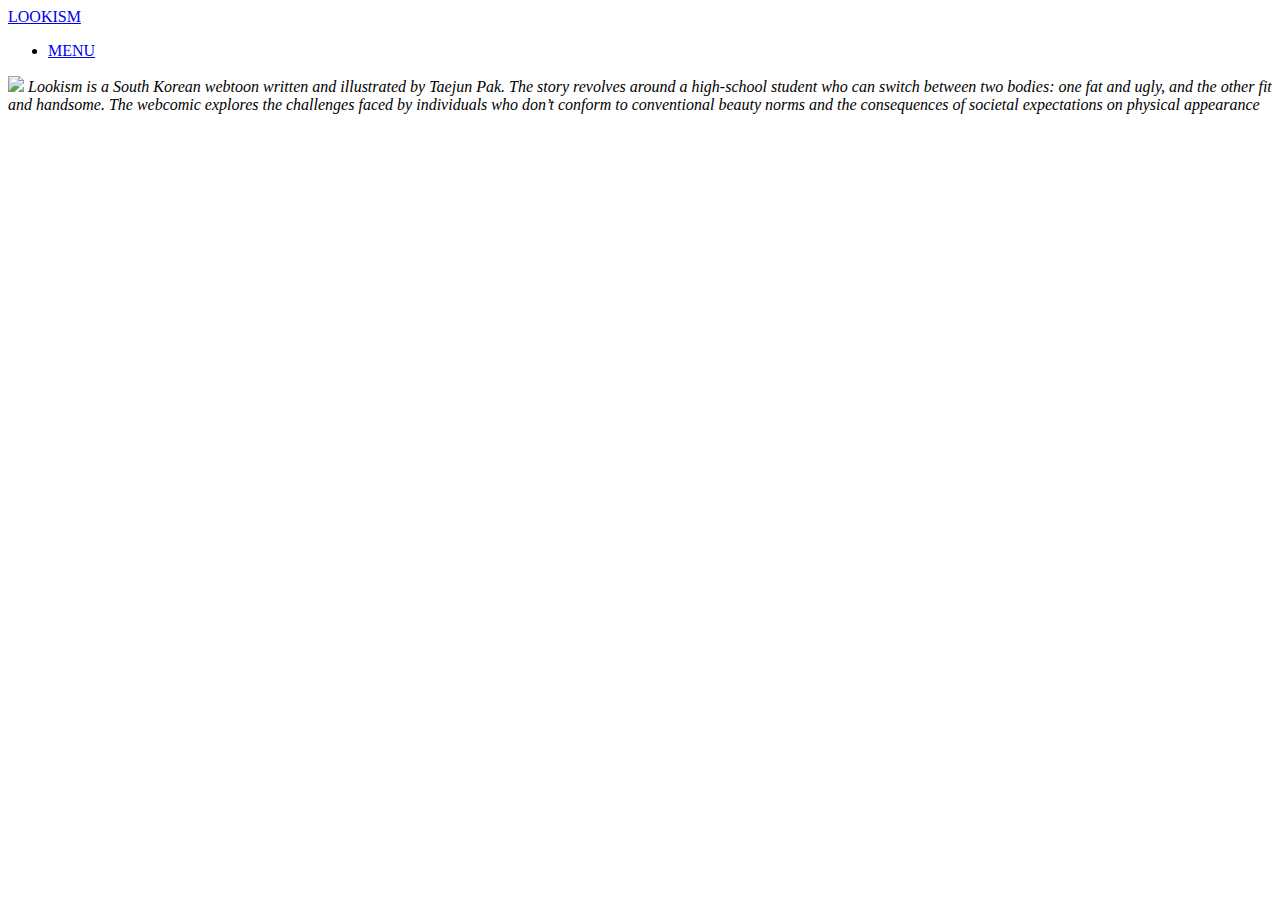
==== index.html @ 58670da5 "upload" ====
<!DOCTYPE html>
<html lang="en">
<head>
    <meta charset="UTF-8">
    <meta name="viewport" content="width=device-width, initial-scale=1.0">
    <title>Document</title>
    <link rel="stylesheet" href="style.css">
</head>
<body>
    <header>
        <nav class="navbar">
            <div class="navdiv">
                <div class="logo"><a href="#">LOOKISM
                </a></div>
                <ul>
                <li><a href="#">MENU</a>
                </li>  
                </ul>
           </div>
        </nav>
    </header>
    <main>
        <section>
        <img src="lokism.jpg">
        <i>Lookism is a South Korean webtoon written and illustrated by Taejun Pak. The story revolves around a high-school student who can switch between two bodies: one fat and ugly, and the other fit and handsome. The webcomic explores the challenges faced by individuals who don’t conform to conventional beauty norms and the consequences of societal expectations on physical appearance</i>
        </section>
    </main>
<footer>


</footer>

</body>

</html>
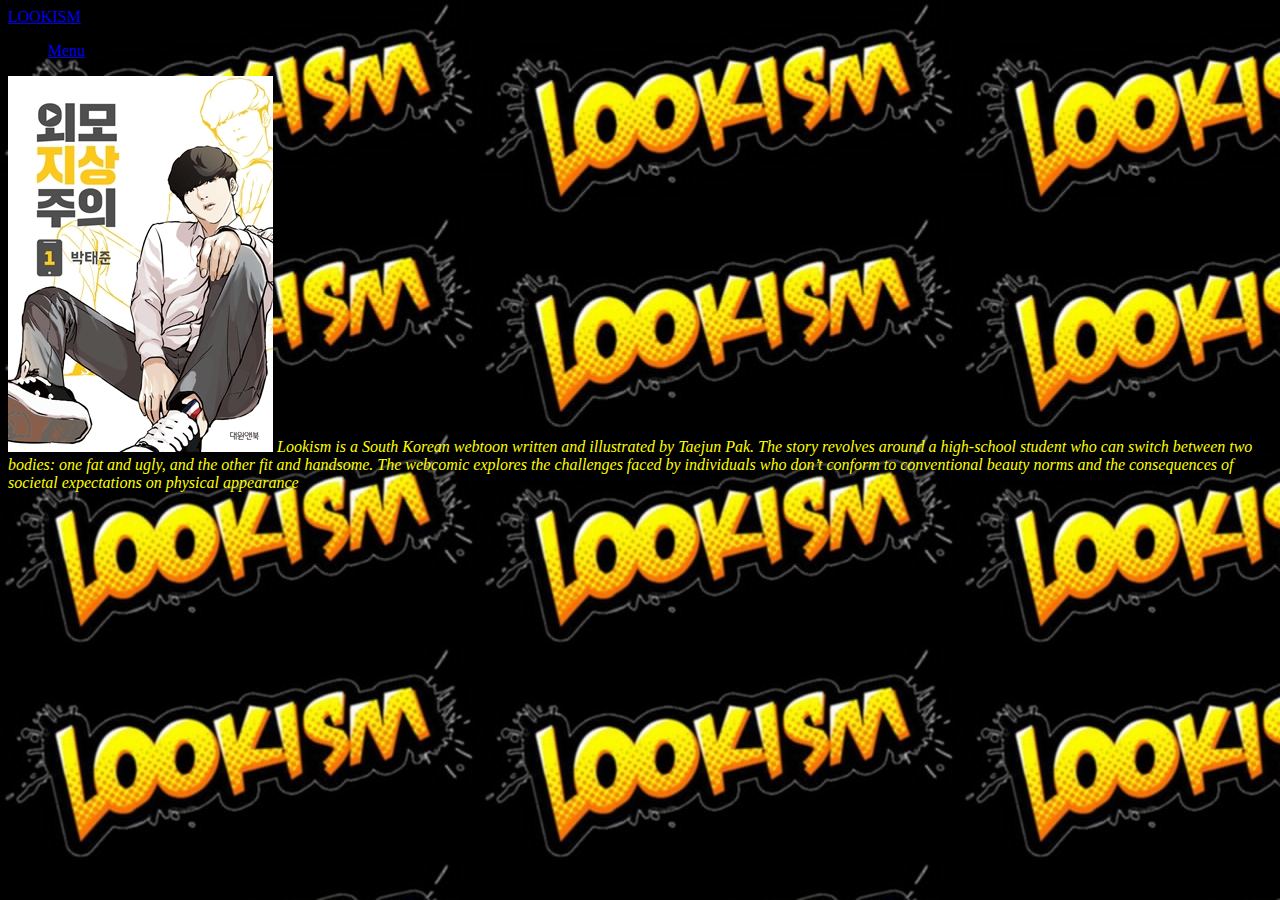
==== commit 7eddc5c2: "Add files via upload" ====
--- a/index.html
+++ b/index.html
@@ -6,30 +6,26 @@
     <title>Document</title>
     <link rel="stylesheet" href="style.css">
 </head>
-<body>
-    <header>
-        <nav class="navbar">
-            <div class="navdiv">
-                <div class="logo"><a href="#">LOOKISM
-                </a></div>
-                <ul>
-                <li><a href="#">MENU</a>
+<body style="background-image: url(lookism\ logo.jpg);">
+    <nav class="navbar">
+        <div class="navdiv">
+            <div class="logo">
+                <a href="./qpal/user.html">LOOKISM</a>
+            </div>
+            <ul>
+                <li>
+                    <a href="#">Menu</a>
                 </li>  
-                </ul>
-           </div>
-        </nav>
-    </header>
+            </ul>
+        </div>
+    </nav>
     <main>
         <section>
-        <img src="lokism.jpg">
-        <i>Lookism is a South Korean webtoon written and illustrated by Taejun Pak. The story revolves around a high-school student who can switch between two bodies: one fat and ugly, and the other fit and handsome. The webcomic explores the challenges faced by individuals who don’t conform to conventional beauty norms and the consequences of societal expectations on physical appearance</i>
+            <img src="./qpal/lokism.jpg">
+            <i style="color: yellow;">Lookism is a South Korean webtoon written and illustrated by Taejun Pak. The story revolves around a high-school student who can switch between two bodies: one fat and ugly, and the other fit and handsome. The webcomic explores the challenges faced by individuals who don’t conform to conventional beauty norms and the consequences of societal expectations on physical appearance</i>
         </section>
     </main>
 <footer>
-
-
 </footer>
-
 </body>
-
 </html>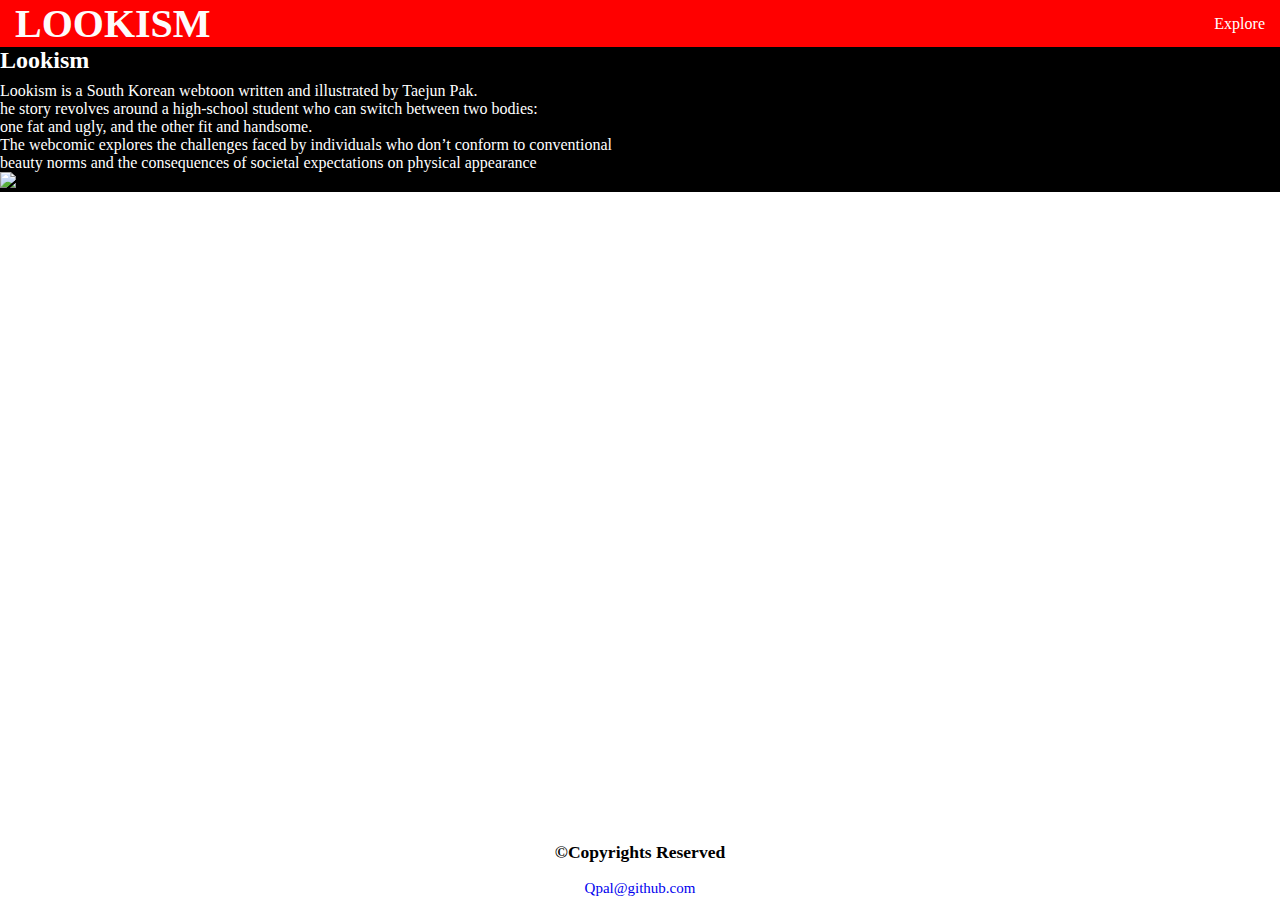
==== commit db716485: "Add files via upload" ====
--- a/index.html
+++ b/index.html
@@ -4,28 +4,38 @@
     <meta charset="UTF-8">
     <meta name="viewport" content="width=device-width, initial-scale=1.0">
     <title>Document</title>
-    <link rel="stylesheet" href="style.css">
+    <link rel="stylesheet" href="./qpal/style.css">
 </head>
-<body style="background-image: url(lookism\ logo.jpg);">
+<body style="background-image: url(./qpal/hol1.jpg); background-repeat:no-repeat; background-size:cover;">
     <nav class="navbar">
-        <div class="navdiv">
-            <div class="logo">
-                <a href="./qpal/user.html">LOOKISM</a>
-            </div>
-            <ul>
-                <li>
-                    <a href="#">Menu</a>
-                </li>  
-            </ul>
-        </div>
+      <div class="navdiv">
+      <div class="logo"><a href="#">LOOKISM</a></div>
+      <ul>
+       <li><a href="./qpal/user.html">Explore</a>
+       </li>
+      </ul>
+      </div>
     </nav>
     <main>
-        <section>
-            <img src="./qpal/lokism.jpg">
-            <i style="color: yellow;">Lookism is a South Korean webtoon written and illustrated by Taejun Pak. The story revolves around a high-school student who can switch between two bodies: one fat and ugly, and the other fit and handsome. The webcomic explores the challenges faced by individuals who don’t conform to conventional beauty norms and the consequences of societal expectations on physical appearance</i>
-        </section>
+      <section id="sec">
+        <section><h2>Lookism</h2></section>
+        <div class="body">
+          <div>
+            <section>Lookism is a South Korean webtoon written and illustrated by Taejun Pak.</section>
+            <section>he story revolves around a high-school student who can switch between two bodies:</section>
+            <section>one fat and ugly, and the other fit and handsome.</section>
+            <section>The webcomic explores the challenges faced by individuals who don’t conform to conventional</section>
+            <section>beauty norms and the consequences of societal expectations on physical appearance</section>
+          </div>
+         </div>
+         <div class="lookism">
+            <img src="./qpal/lookism.png">
+         </div>
+      </section>
     </main>
-<footer>
-</footer>
+    <footer>
+        <h3>&copy;Copyrights Reserved</h3><br>
+        <a href="https://github.com/axllanit" target="_blank">Qpal@github.com
+        </a>
 </body>
 </html>--- a/qpal/style.css
+++ b/qpal/style.css
@@ -0,0 +1,93 @@
+*{
+    margin:0;
+    text-decoration: none;
+}
+
+.navdiv{
+    justify-content: space-between; display: flex; align-items: center;
+}
+
+.logo a{
+    font-size: 40px;
+    font-weight: 600;
+    color: rgb(253, 251, 251);
+    font-family: serif;
+}
+.navbar{
+    background-color: red;
+    padding-left: 15px;
+    padding-right: 15px;
+}
+li{
+    list-style: none;
+}
+li a{
+    color: white;
+}
+
+.body{
+    margin-top: 8px;
+    display: flex;
+    align-items: center;
+    }
+.body img{
+float: left;
+margin-right:8px;
+  
+}
+
+#sec{
+    background-color: black; color: white;
+}
+
+
+.card-container{
+    display: flex;
+    justify-content: center;
+    flex: wrap;
+    margin-top: 8px;
+}
+.card{
+    width: 250px; 
+   
+   
+}
+ 
+.card img{
+ height: 250px; width: 200px; border-radius: 12px; ;
+}
+
+.card a{
+    color: black;
+    font-family: monospace;
+  
+}
+.card button{
+    height: 16px;
+    width: 100px;
+    border-radius: 10px;
+    border: none;
+    cursor: pointer;
+    transition: 1s;
+}
+.card button :hover{
+    background-color: rgb(241, 62, 62);
+}
+.card button :active{
+    background-color: red;
+}
+
+footer{
+   
+    position: absolute;
+    bottom: 0;
+    left: 0;
+    right: 0;
+    padding: 3px;
+    font-size: 15px;
+    width: 100;
+   background: white;
+   text-align: center;
+
+    
+}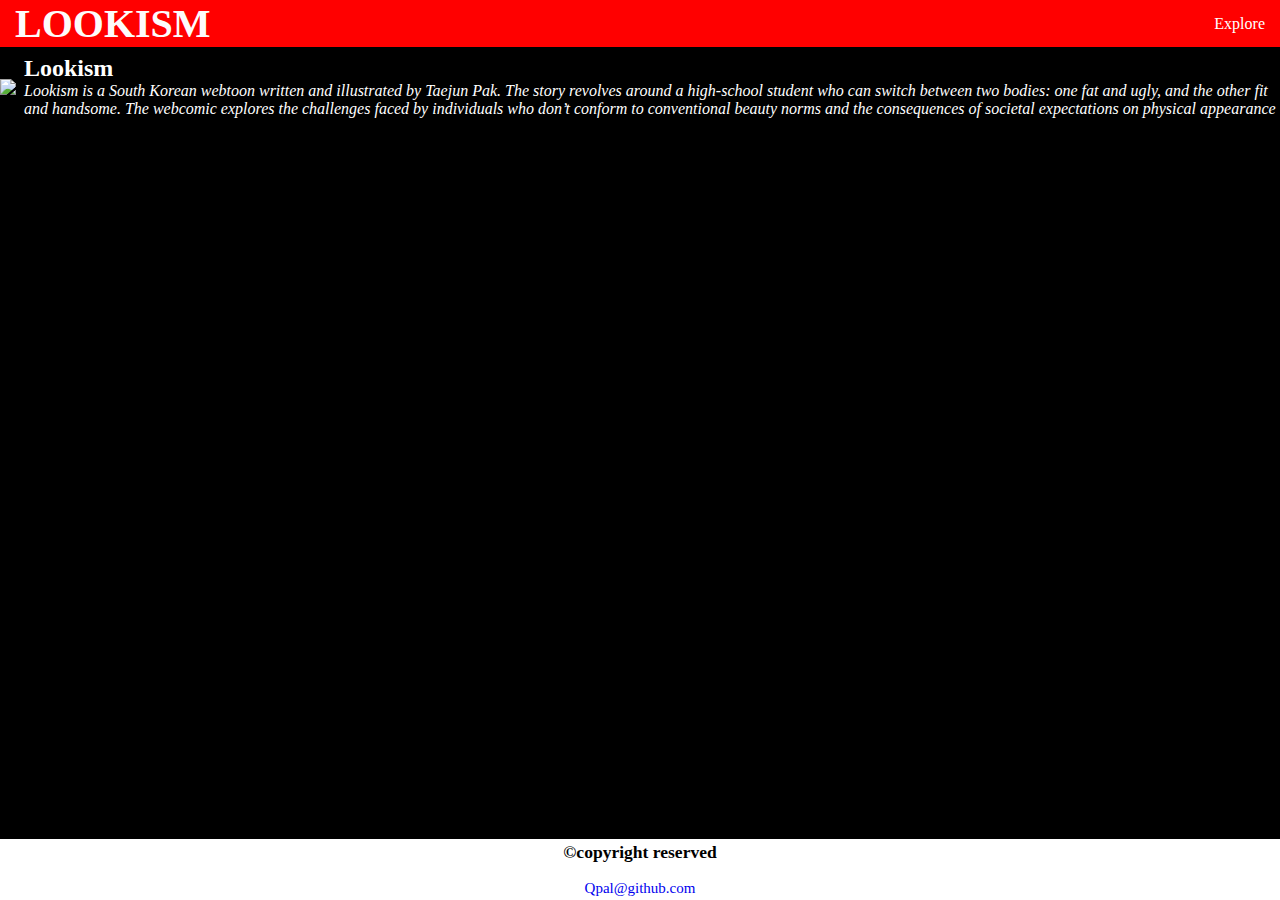
==== commit 48775852: "Add files via upload" ====
--- a/index.html
+++ b/index.html
@@ -4,38 +4,35 @@
     <meta charset="UTF-8">
     <meta name="viewport" content="width=device-width, initial-scale=1.0">
     <title>Document</title>
-    <link rel="stylesheet" href="./qpal/style.css">
+    <link rel="stylesheet" href="style.css">
 </head>
-<body style="background-image: url(./qpal/hol1.jpg); background-repeat:no-repeat; background-size:cover;">
+<body style="background-color: black;">
     <nav class="navbar">
       <div class="navdiv">
       <div class="logo"><a href="#">LOOKISM</a></div>
       <ul>
-       <li><a href="./qpal/user.html">Explore</a>
+       <li><a href="user.html">Explore</a>
        </li>
       </ul>
       </div>
     </nav>
     <main>
       <section id="sec">
-        <section><h2>Lookism</h2></section>
-        <div class="body">
-          <div>
-            <section>Lookism is a South Korean webtoon written and illustrated by Taejun Pak.</section>
-            <section>he story revolves around a high-school student who can switch between two bodies:</section>
-            <section>one fat and ugly, and the other fit and handsome.</section>
-            <section>The webcomic explores the challenges faced by individuals who don’t conform to conventional</section>
-            <section>beauty norms and the consequences of societal expectations on physical appearance</section>
-          </div>
-         </div>
-         <div class="lookism">
-            <img src="./qpal/lookism.png">
-         </div>
+      <div class="body">
+        <img src="./lokism.jpg">
+        <div class="box">
+           <h2>Lookism</h2>
+          <i>Lookism is a South Korean webtoon written and illustrated by Taejun Pak. The story revolves around a high-school student who can switch between two bodies: one fat and ugly, and the other fit and handsome. The webcomic explores the challenges faced by individuals who don’t conform to conventional beauty norms and the consequences of societal expectations on physical appearance</i>
+        
+        </div>
+      </div>
       </section>
+
     </main>
-    <footer>
-        <h3>&copy;Copyrights Reserved</h3><br>
-        <a href="https://github.com/axllanit" target="_blank">Qpal@github.com
-        </a>
+<footer>
+  <h3>&copy;copyright reserved</h3><br>
+  <a href="https://github.com/axllanit" target="_blank">Qpal@github.com
+  </a>
+</footer>
 </body>
 </html>--- a/style.css
+++ b/style.css
@@ -0,0 +1,160 @@
+*{
+    margin:0;
+    text-decoration: none;
+}
+
+.navdiv{
+    justify-content: space-between; display: flex; align-items: center;
+}
+
+.logo a{
+    font-size: 40px;
+    font-weight: 600;
+    color: rgb(253, 251, 251);
+    font-family: serif;
+}
+.navbar{
+    background-color: red;
+    padding-left: 15px;
+    padding-right: 15px;
+}
+li{
+    list-style: none;
+}
+li a{
+    color: white;
+}
+
+.body
+{
+    margin-top: 8px;
+    display: flex;
+    align-items: center;
+}
+
+.body img{
+    margin-right:8px;
+  
+}
+
+#sec{
+    background-color: black; color: white;
+}
+
+
+.card-container{
+    display: flex;
+    justify-content: center;
+    flex: wrap;
+    margin-top: 8px;
+}
+.card{
+    width: 500px;    
+}
+ 
+.card img{
+ height: 500px; width: 500px; border-radius: 50% ;
+}
+
+.card a{
+    color: black;
+    font-family: monospace;
+  
+}
+
+.card button{
+    height: 50px;
+    width: 450px;
+    border-radius: 10px;
+    border: none;
+    cursor: pointer;
+    transition: 1s;
+}
+.card button :hover{
+    background-color: rgb(241, 62, 62);
+}
+.card button :active{
+    background-color: red;
+}
+
+footer{
+    position: absolute;
+    bottom: 0;
+    left: 0;
+    right: 0;
+    padding: 3px;
+    font-size: 15px;
+    width: 100;
+    background: white;
+    text-align: center;  
+}
+
+.box{
+    display: block;
+}
+
+table {
+    font-family: arial, sans-serif;
+    border-collapse: collapse;
+    width: 100%;
+}
+
+td, th {
+border: 1px solid #dddddd;
+text-align: left;
+padding: 8px;
+}
+
+
+.lookism {
+    position: absolute;
+    top: 200px;
+    right: 500px;
+    width: 1200px;
+    height: 600px;
+}
+
+.lookism img {
+    width: 100%;
+    height: 100%;
+    object-fit: contain;
+}
+
+
+* {
+    box-sizing: border-box;
+  }
+  :root {
+    --background-color: black;
+    --text-color: hsl(0, 0%, 100%);
+  }
+  body {
+    margin: 0;
+  }
+  .wrapper {
+    display: grid;
+    place-content: center;
+    background-color: var(--background-color);
+    min-height: 5vh;
+    font-family: "Oswald", sans-serif;
+    font-size: clamp(1.5rem, 1rem + 18vw, 15rem);
+    font-weight: 700;
+    text-transform: uppercase;
+    color: var(--text-color);
+  }
+  
+  .wrapper > div {
+    grid-area: 1/1/-1/-1;
+  }
+  .top {
+    clip-path: polygon(0% 0%, 100% 0%, 100% 48%, 0% 58%);
+  }
+  .bottom {
+    clip-path: polygon(0% 60%, 100% 50%, 100% 100%, 0% 100%);
+    color: transparent;
+    background: -webkit-linear-gradient(177deg, black 53%, var(--text-color) 65%);
+    background: linear-gradient(177deg, black 53%, var(--text-color) 65%);
+    background-clip: text;
+    -webkit-background-clip: text;
+    transform: translateX(-0.02em);
+  }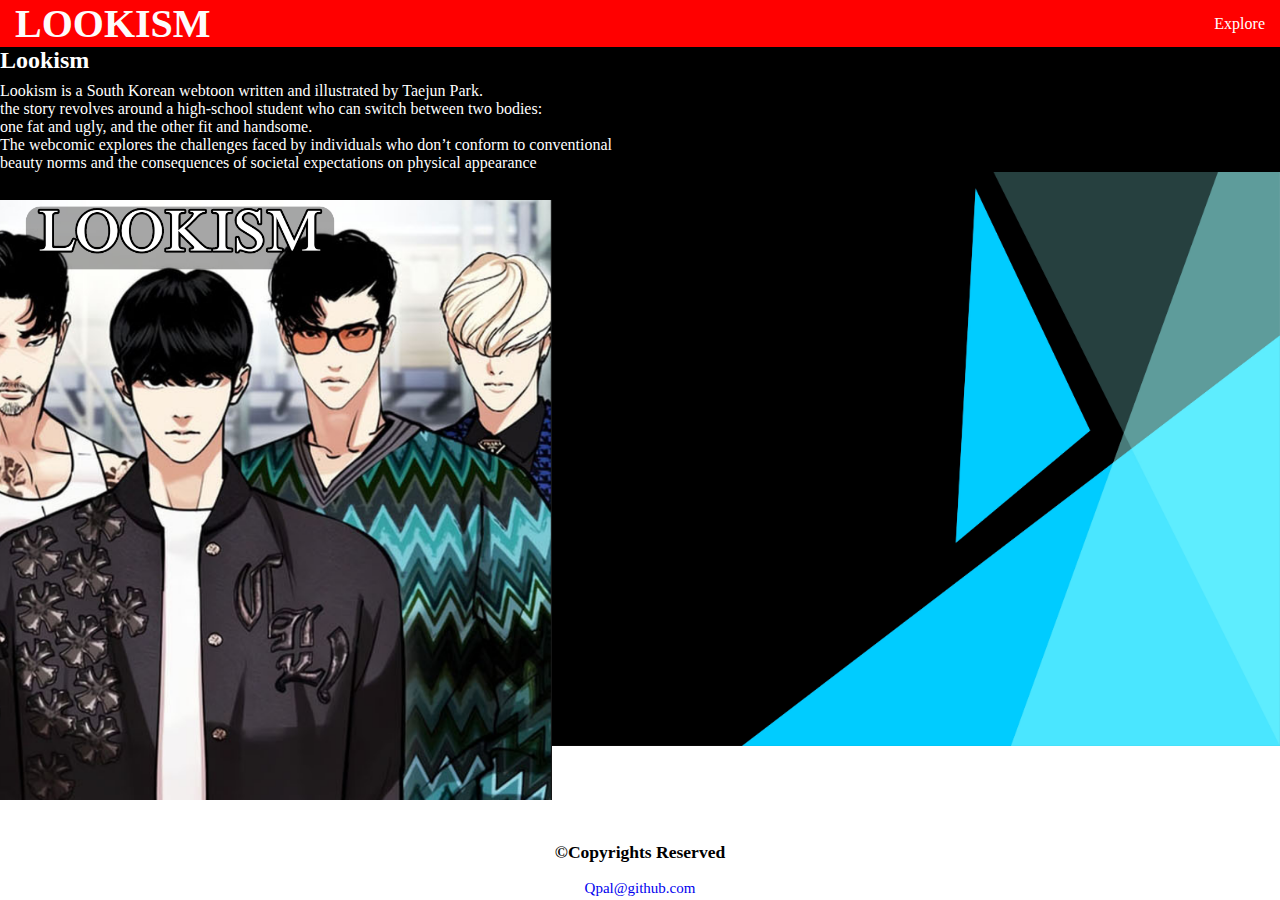
==== commit 951d85bc: "Add files via upload" ====
--- a/index.html
+++ b/index.html
@@ -4,35 +4,38 @@
     <meta charset="UTF-8">
     <meta name="viewport" content="width=device-width, initial-scale=1.0">
     <title>Document</title>
-    <link rel="stylesheet" href="style.css">
+    <link rel="stylesheet" href="./qpal/style.css">
 </head>
-<body style="background-color: black;">
+<body style="background-image: url(./qpal/hol1.jpg); background-repeat:no-repeat; background-size:cover;">
     <nav class="navbar">
       <div class="navdiv">
       <div class="logo"><a href="#">LOOKISM</a></div>
       <ul>
-       <li><a href="user.html">Explore</a>
+       <li><a href="./qpal/user.html">Explore</a>
        </li>
       </ul>
       </div>
     </nav>
     <main>
       <section id="sec">
-      <div class="body">
-        <img src="./lokism.jpg">
-        <div class="box">
-           <h2>Lookism</h2>
-          <i>Lookism is a South Korean webtoon written and illustrated by Taejun Pak. The story revolves around a high-school student who can switch between two bodies: one fat and ugly, and the other fit and handsome. The webcomic explores the challenges faced by individuals who don’t conform to conventional beauty norms and the consequences of societal expectations on physical appearance</i>
-        
-        </div>
-      </div>
+        <section><h2>Lookism</h2></section>
+        <div class="body">
+          <div>
+            <section>Lookism is a South Korean webtoon written and illustrated by Taejun Park.</section>
+            <section>the story revolves around a high-school student who can switch between two bodies:</section>
+            <section>one fat and ugly, and the other fit and handsome.</section>
+            <section>The webcomic explores the challenges faced by individuals who don’t conform to conventional</section>
+            <section>beauty norms and the consequences of societal expectations on physical appearance</section>
+          </div>
+         </div>
+         <div class="lookism">
+            <img src="./qpal/lookism.png">
+         </div>
       </section>
-
     </main>
-<footer>
-  <h3>&copy;copyright reserved</h3><br>
-  <a href="https://github.com/axllanit" target="_blank">Qpal@github.com
-  </a>
-</footer>
+    <footer>
+        <h3>&copy;Copyrights Reserved</h3><br>
+        <a href="https://github.com/axllanit" target="_blank">Qpal@github.com
+        </a>
 </body>
 </html>--- a/qpal/style.css
+++ b/qpal/style.css
@@ -0,0 +1,120 @@
+*{
+    margin:0;
+    text-decoration: none;
+}
+
+.navdiv{
+    justify-content: space-between; display: flex; align-items: center;
+}
+
+.logo a{
+    font-size: 40px;
+    font-weight: 600;
+    color: rgb(253, 251, 251);
+    font-family: serif;
+}
+.navbar{
+    background-color: red;
+    padding-left: 15px;
+    padding-right: 15px;
+}
+li{
+    list-style: none;
+}
+li a{
+    color: white;
+}
+
+.body
+{
+    margin-top: 8px;
+    display: flex;
+    align-items: center;
+}
+
+.body img{
+    margin-right:8px;
+  
+}
+
+#sec{
+    background-color: black; color: white;
+}
+
+
+.card-container{
+    display: flex;
+    justify-content: center;
+    flex: wrap;
+    margin-top: 8px;
+}
+.card{
+    width: 250px;    
+}
+ 
+.card img{
+ height: 250px; width: 200px; border-radius: 12px; ;
+}
+
+.card a{
+    color: black;
+    font-family: monospace;
+  
+}
+.card button{
+    height: 16px;
+    width: 100px;
+    border-radius: 10px;
+    border: none;
+    cursor: pointer;
+    transition: 1s;
+}
+.card button :hover{
+    background-color: rgb(241, 62, 62);
+}
+.card button :active{
+    background-color: red;
+}
+
+footer{
+    position: absolute;
+    bottom: 0;
+    left: 0;
+    right: 0;
+    padding: 3px;
+    font-size: 15px;
+    width: 100;
+    background: white;
+    text-align: center;  
+}
+
+.box{
+    display: block;
+}
+
+table {
+    font-family: arial, sans-serif;
+    border-collapse: collapse;
+    width: 100%;
+}
+
+td, th {
+border: 1px solid #dddddd;
+text-align: left;
+padding: 8px;
+}
+
+
+.lookism {
+    position: absolute;
+    top: 200px;
+    right: 500px;
+    width: 1200px;
+    height: 600px;
+}
+
+.lookism img {
+    width: 100%;
+    height: 100%;
+    object-fit: contain;
+}